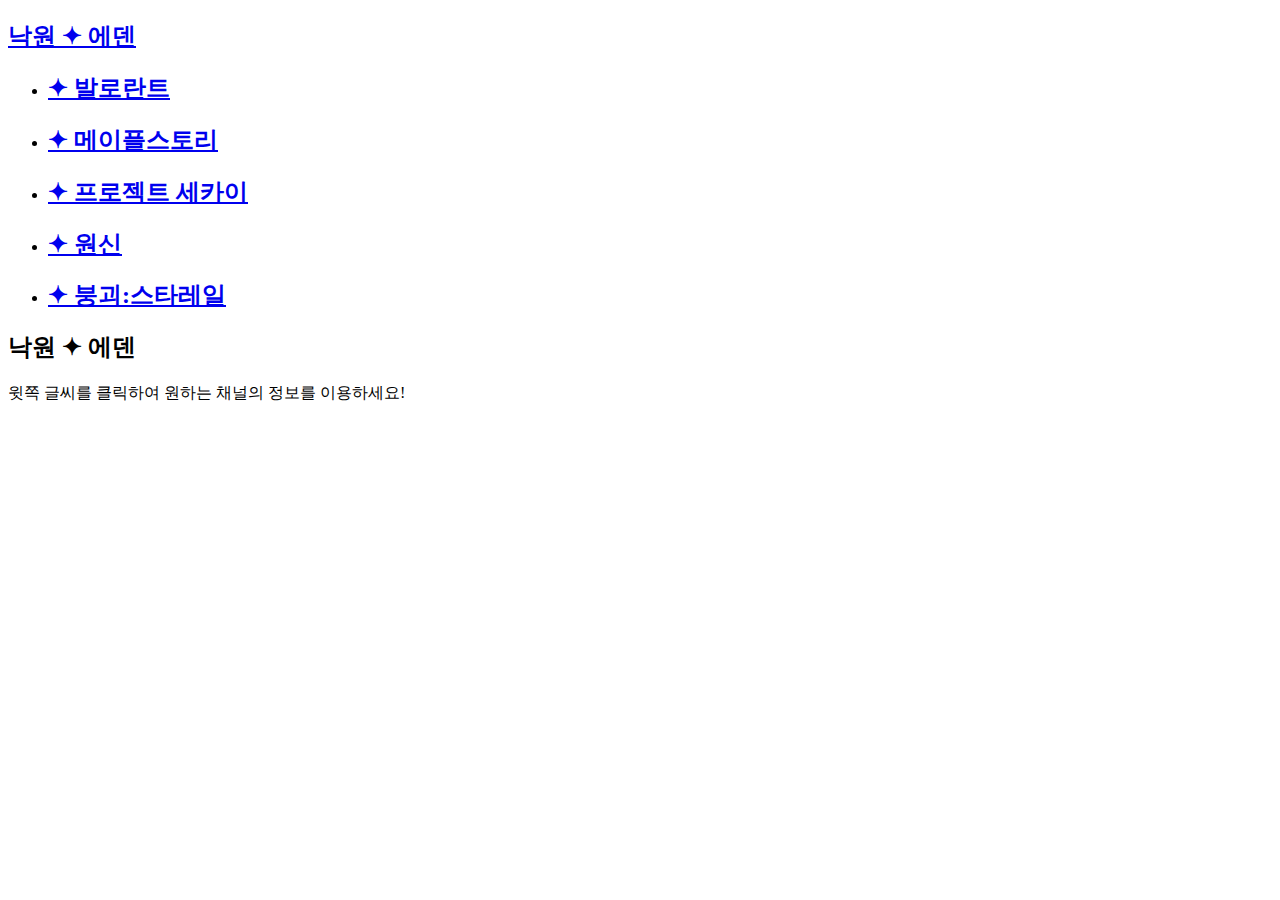
==== EdenMain.html @ 914d747d "Add files via upload" ====
<!DOCTYPE html>
<html lang="en">
  <head>
    <meta charset="UTF-8" />
    <meta http-equiv="X-UA-Compatible" content="IE=edge" />
    <meta name="viewport" content="width=device-width, initial-scale=1.0" />
    <title>Document</title>
    <link rel="stylesheet" href="EdenMainCss.css" />
  </head>
  <div id="page2" class="slide-in">
  <body>
    <div class="container">
      <div class="header">
        <h2><a href="index.html">낙원 ✦ 에덴</a></h2>
        <div class="nav">
          <ul>
            <li><h2><a href="#">✦ 발로란트 </a></li></h2>
            <li><h2><a href="#">✦ 메이플스토리 </a></li></h2>
            <li><h2><a href="#">✦ 프로젝트 세카이</a></li></h2>
            <li><h2><a href="#">✦ 원신</a></li></h2>
            <li><h2><a href="starrail.html">✦ 붕괴:스타레일</a></li></h2>
          </ul>
        </div>
      </div>
      <div class="hero">
        <h2>낙원 ✦ 에덴</h2>
        <p>
          윗쪽 글씨를 클릭하여 원하는 채널의 정보를 이용하세요!</p>
        </div>
      </div>
    </div>
    </div>
  </body>
</html>
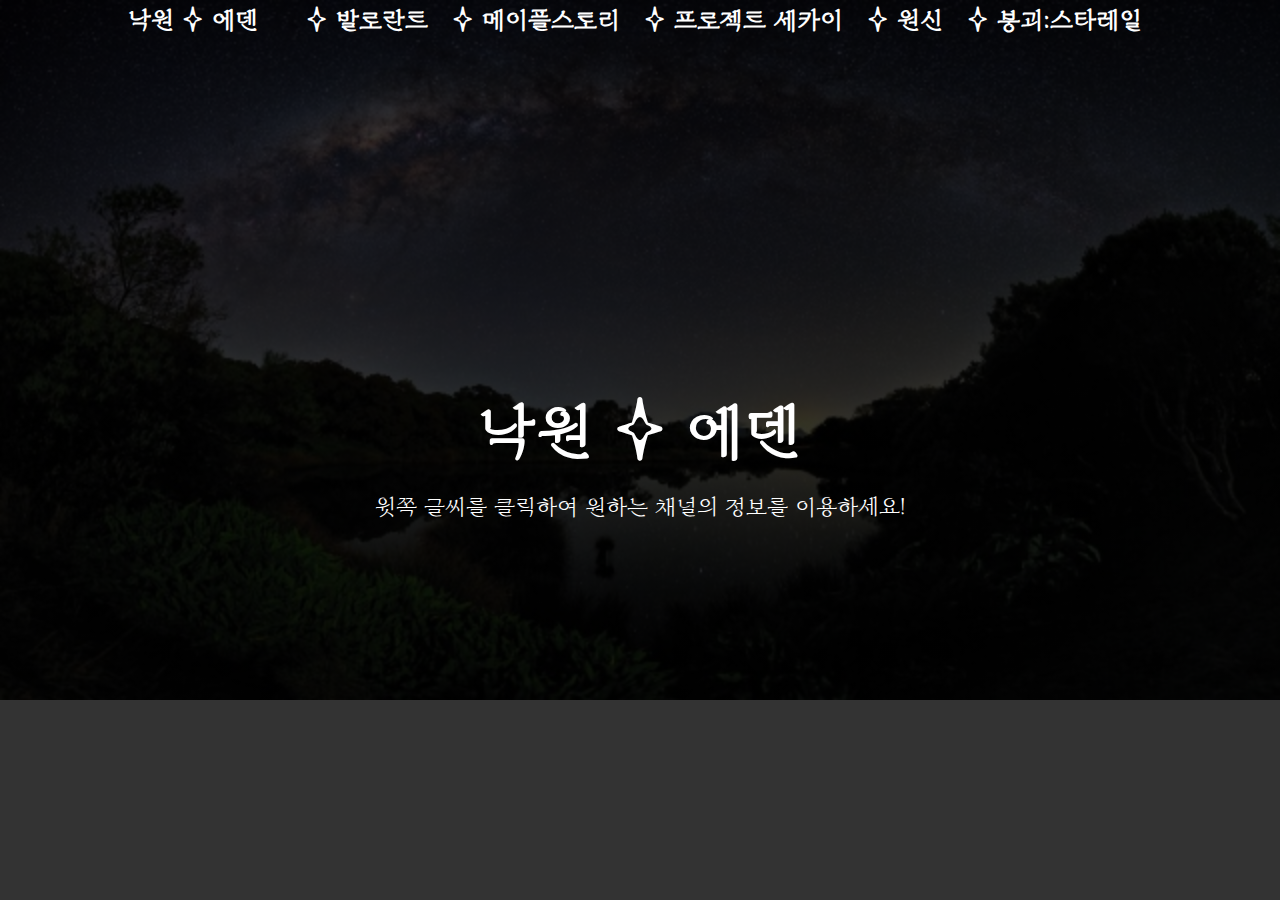
==== commit 1cad207c: "EdenMain.html" ====
--- a/EdenMain.html
+++ b/EdenMain.html
@@ -11,12 +11,12 @@
   <body>
     <div class="container">
       <div class="header">
-        <h2><a href="index.html">낙원 ✦ 에덴</a></h2>
+        <h2><a href="EdenMain.html">낙원 ✦ 에덴</a></h2>
         <div class="nav">
           <ul>
             <li><h2><a href="#">✦ 발로란트 </a></li></h2>
             <li><h2><a href="#">✦ 메이플스토리 </a></li></h2>
-            <li><h2><a href="#">✦ 프로젝트 세카이</a></li></h2>
+            <li><h2><a href="proseka.html">✦ 프로젝트 세카이</a></li></h2>
             <li><h2><a href="#">✦ 원신</a></li></h2>
             <li><h2><a href="starrail.html">✦ 붕괴:스타레일</a></li></h2>
           </ul>
@@ -31,4 +31,4 @@
     </div>
     </div>
   </body>
-</html>+</html>
--- a/EdenMainCss.css
+++ b/EdenMainCss.css
@@ -0,0 +1,150 @@
+
+@import url('https://fonts.googleapis.com/css2?family=Diphylleia&display=swap');
+
+*{
+    margin: 0;
+    padding: 0;
+    box-sizing: border-box;
+    animation: fadein 1s;
+    -moz-animation: fadein 1s; /* Firefox */
+    -webkit-animation: fadein 1s; /* Safari and Chrome */
+    -o-animation: fadein 1s; /* Opera */
+  }
+  
+  /* container는 배경을 의미 */
+  .container{
+    width: 100%;
+    height: 100vh;
+    background: linear-gradient(rgba(0,0,0,0.8), rgba(0,0,0,0.8)), url(Images/Main.jpg);
+    background-repeat: no-repeat;
+    background-size: 100%;
+  }
+  
+  /* header 영역은 화면 상단의 Design 로고글자와 메뉴바를 포함한다.  */
+  .container .header{
+    font-family: 'Grandiflora One', serif;
+    width: 80%;
+    height: 80px;
+    margin: 0 auto;
+    display: flex;
+    justify-content: space-between;
+    /* 자식 요소에 대한 배치 방법을 ... */
+  }
+  
+  /* 화면 왼쪽 상단 글자 로고 스타일 */
+  .container .header h2 a {
+    text-decoration: none;
+    color: white;
+    font-family: 'Diphylleia', serif;
+  }
+  
+  /* 메뉴요소에 대한 스타일링(배치) */
+  .container .nav ul li{
+    display: inline-block;
+    margin: 0 10px; 
+  }
+  /* 메뉴요소에 대한 스타일링(글꼴) */
+  .container .nav ul li a{
+    text-decoration: none;
+    color: white;
+    font-family: 'Diphylleia', serif;
+  }
+  /* 메뉴요소에 대한 스타일링(마우스이벤트_글자색 변경) */
+  .container .nav ul li a:hover{
+    text-decoration: none;
+    color: skyblue; 
+  }
+  
+  .container .hero{ 
+    position: absolute;
+    left: 50%;
+    top: 50%;
+    transform: translate(-50%, -50%);
+    color: white;
+    text-align: center;
+    font-family:Verdana, Geneva, Tahoma, sans-serif;
+  } 
+  
+  .container .hero h2{
+    font-size: 60px;
+    margin-bottom: 20px;
+  }
+  
+  .container .hero p{
+    font-size: 22px;
+  }
+  
+  .container .hero button{
+    background: none;
+    border : 2px solid lightblue;
+    color: white;
+    padding: 15px 20px;
+    border-radius: 20px;
+    margin-top: 30px;
+    outline: none;
+    cursor: pointer;
+    transition: all .4s;
+  }
+  
+  .container .hero button:hover{
+    background-color: darkslategray;
+  }
+  
+  .hero h2{
+    text-decoration: none;
+    color: white;
+    font: bold;
+    font-family: 'Diphylleia', serif;
+  }
+  
+  .hero p{
+    text-decoration: none;
+    color: white;
+    font: bold;
+    font-family: 'Diphylleia', serif;
+  }
+  
+  .hero button{
+    text-decoration: none;
+    color: white;
+    font: bold;
+    font-family: 'Diphylleia', serif;
+    padding: 10px 30px;
+  }
+  
+  .slide-in {
+    animation: change 0.5s ease forwards;
+  }
+  
+@keyframes fadein {
+    from {
+        opacity: 0;
+    }
+    to {
+        opacity: 1;
+    }
+}
+@-moz-keyframes fadein { /* Firefox */
+    from {
+        opacity: 0;
+    }
+    to {
+        opacity: 1;
+    }
+}
+@-webkit-keyframes fadein { /* Safari and Chrome */
+    from {
+        opacity: 0;
+    }
+    to {
+        opacity: 1;
+    }
+}
+@-o-keyframes fadein { /* Opera */
+    from {
+        opacity: 0;
+    }
+    to {
+        opacity: 1;
+    }
+}
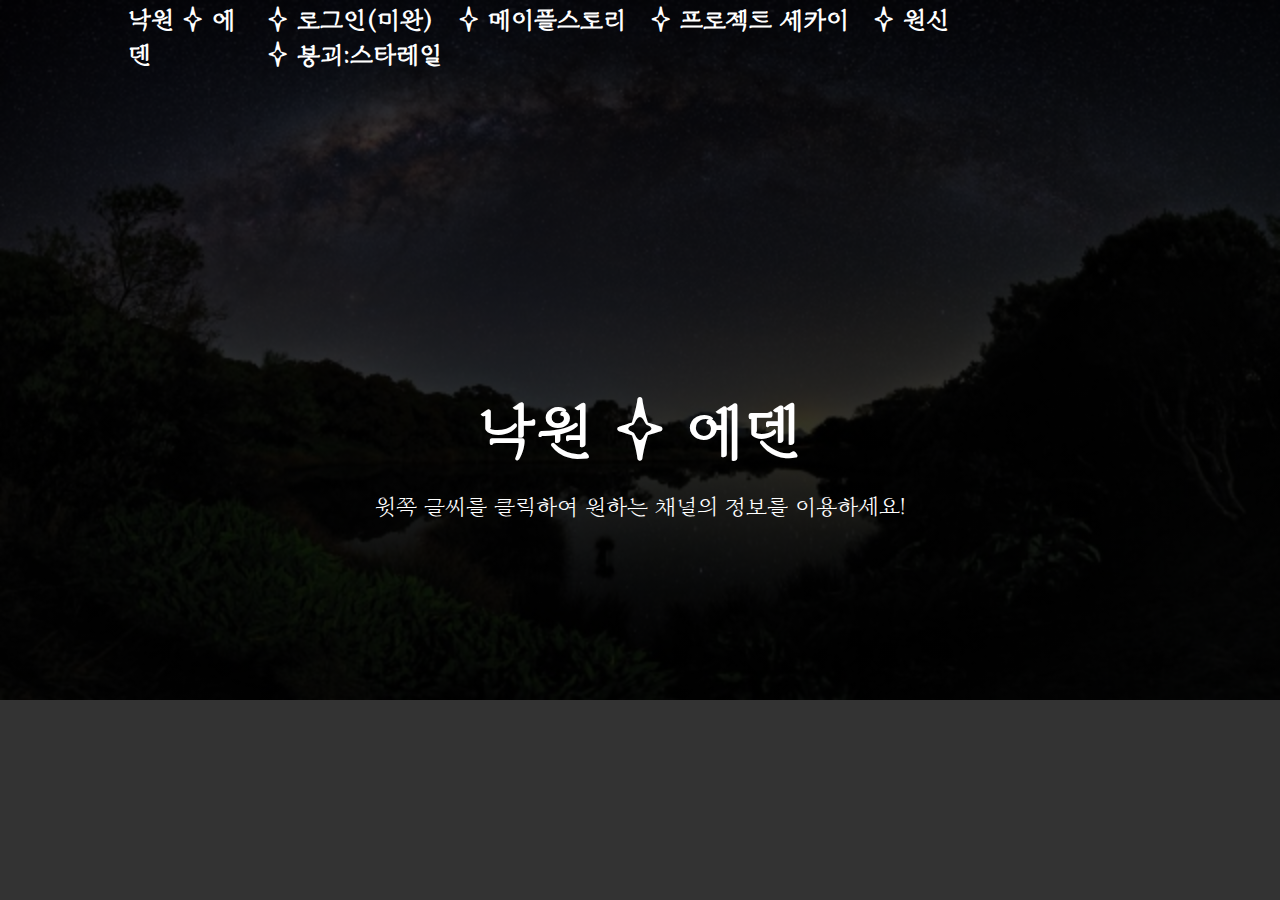
==== commit 5da2733c: "EdenMain.html" ====
--- a/EdenMain.html
+++ b/EdenMain.html
@@ -14,11 +14,11 @@
         <h2><a href="EdenMain.html">낙원 ✦ 에덴</a></h2>
         <div class="nav">
           <ul>
-            <li><h2><a href="#">✦ 발로란트 </a></li></h2>
+            <li><h2><a href="Login-Test.html">✦ 로그인(미완) </a></li></h2>
             <li><h2><a href="#">✦ 메이플스토리 </a></li></h2>
             <li><h2><a href="proseka.html">✦ 프로젝트 세카이</a></li></h2>
-            <li><h2><a href="#">✦ 원신</a></li></h2>
-            <li><h2><a href="starrail.html">✦ 붕괴:스타레일</a></li></h2>
+            <li><h2><a href="Genshin.html">✦ 원신</a></li></h2>
+            <li><h2><a href="StarRail.html">✦ 붕괴:스타레일</a></li></h2>
           </ul>
         </div>
       </div>
--- a/EdenMainCss.css
+++ b/EdenMainCss.css
@@ -10,8 +10,7 @@
     -webkit-animation: fadein 1s; /* Safari and Chrome */
     -o-animation: fadein 1s; /* Opera */
   }
-  
-  /* container는 배경을 의미 */
+
   .container{
     width: 100%;
     height: 100vh;
@@ -20,7 +19,6 @@
     background-size: 100%;
   }
   
-  /* header 영역은 화면 상단의 Design 로고글자와 메뉴바를 포함한다.  */
   .container .header{
     font-family: 'Grandiflora One', serif;
     width: 80%;
@@ -28,31 +26,38 @@
     margin: 0 auto;
     display: flex;
     justify-content: space-between;
-    /* 자식 요소에 대한 배치 방법을 ... */
   }
   
-  /* 화면 왼쪽 상단 글자 로고 스타일 */
   .container .header h2 a {
     text-decoration: none;
     color: white;
     font-family: 'Diphylleia', serif;
   }
+
+  .container .header h2 a:hover {
+    text-decoration: none;
+    background-image: linear-gradient(to top, #9795f0 0%, #fbc8d4 100%);
+    color: transparent;
+    -webkit-background-clip: text;
+    font-family: 'Diphylleia', serif;
+  }
   
-  /* 메뉴요소에 대한 스타일링(배치) */
   .container .nav ul li{
     display: inline-block;
     margin: 0 10px; 
   }
-  /* 메뉴요소에 대한 스타일링(글꼴) */
+
   .container .nav ul li a{
     text-decoration: none;
     color: white;
     font-family: 'Diphylleia', serif;
   }
-  /* 메뉴요소에 대한 스타일링(마우스이벤트_글자색 변경) */
+  
   .container .nav ul li a:hover{
     text-decoration: none;
-    color: skyblue; 
+    background-image: linear-gradient(to top, #9795f0 0%, #fbc8d4 100%);
+    color: transparent;
+    -webkit-background-clip: text;
   }
   
   .container .hero{ 
